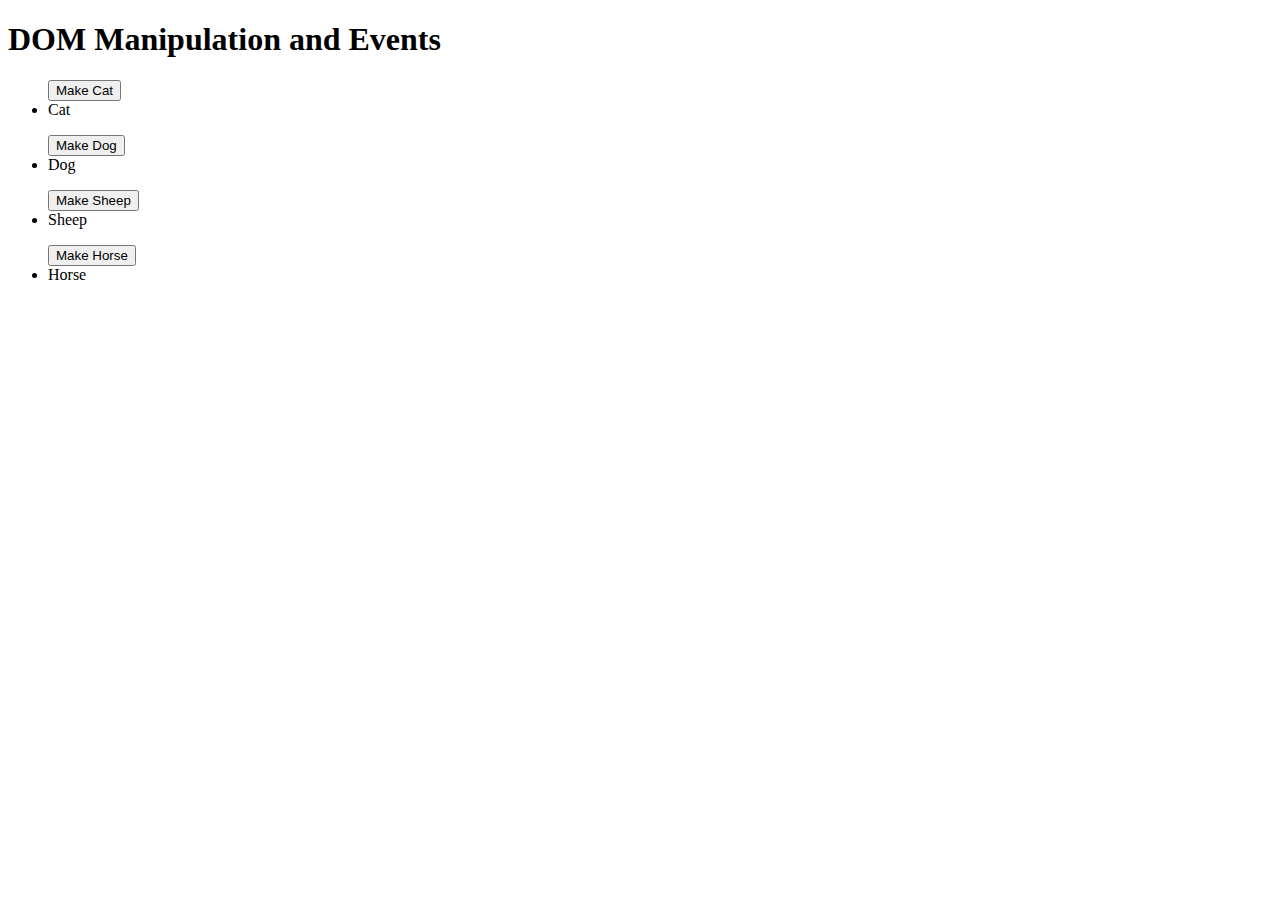
==== index.html @ c7ae13e0 "first day changes" ====
<!DOCTYPE html>
<html lang="en">
<head>
    <meta charset="UTF-8">
    <meta http-equiv="X-UA-Compatible" content="IE=edge">
    <meta name="viewport" content="width=device-width, initial-scale=1.0">
    <link rel="stylesheet" href="reset.css">
    <link rel="stylesheet" href="style.css">
    <title>Animal farm</title>
</head>
<body>
     <h1>DOM Manipulation and Events</h1>
     
     <ul id="cats">
         <button id="make-cat">Make Cat</button>
         <li>Cat</li>
     </ul>
     
     <ul id="dogs">
         <button id="make-dog">Make Dog</button>
         <li>Dog</li>
     </ul>
     
     <ul id="sheeps">
         <button id="make-sheep">Make Sheep</button>
         <li>Sheep</li>
     </ul>
    
     <ul id="horses">
         <button id="make-horse">Make Horse</button>
          <li>Horse</li>
    </ul>
   
</body>
<script src="app.js"></script>
</html>
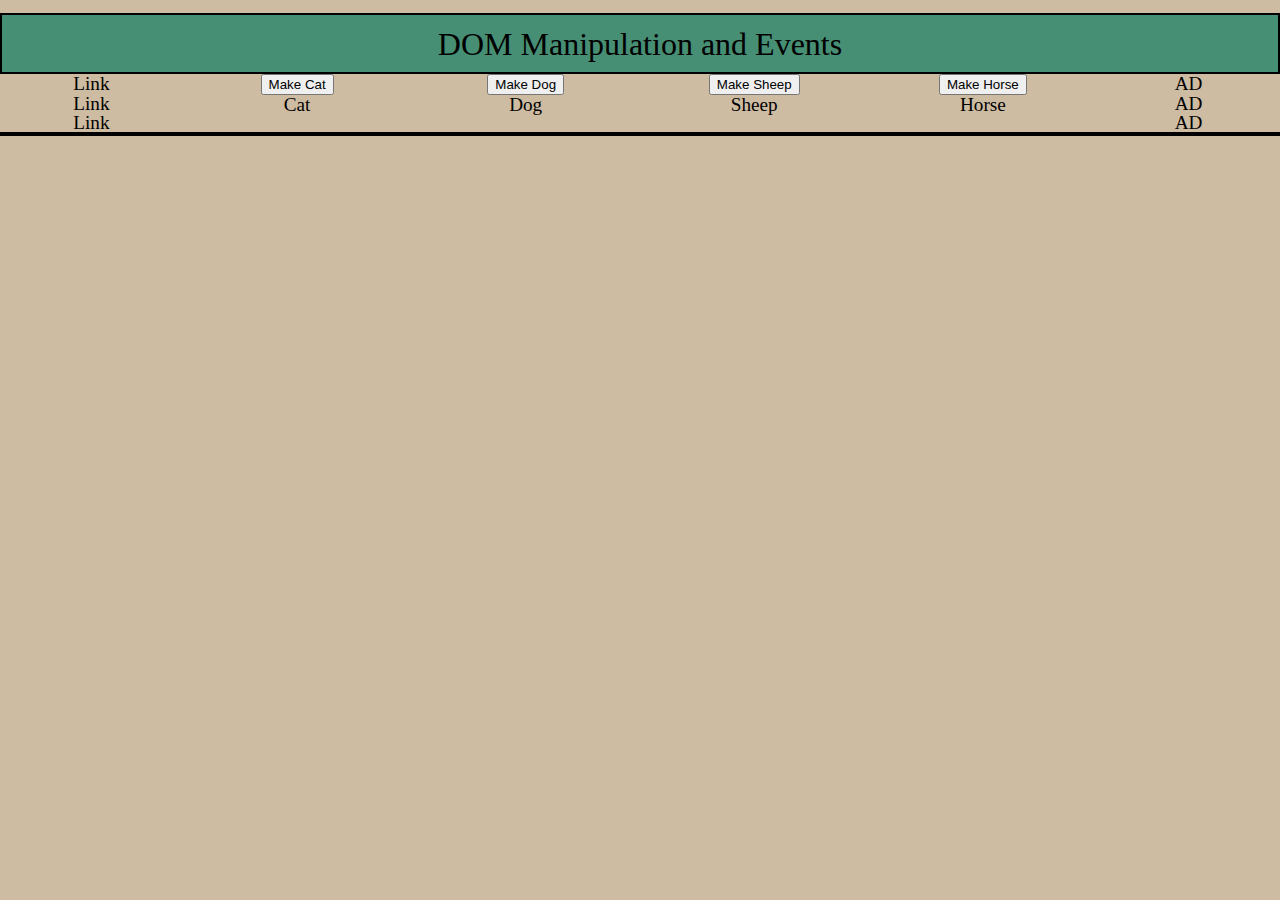
==== commit 1eada9cb: "day four" ====
--- a/index.html
+++ b/index.html
@@ -9,8 +9,19 @@
     <title>Animal farm</title>
 </head>
 <body>
-     <h1>DOM Manipulation and Events</h1>
-     
+    <header>
+        <h1>DOM Manipulation and Events</h1>
+    </header>
+     <main>
+         <section id="nav">
+             <ul>
+                 <li>Link</li>
+                 <li>Link</li>
+                 <li>Link</li>
+             </ul>
+         </section>
+
+         <section id="function">     
      <ul id="cats">
          <button id="make-cat">Make Cat</button>
          <li>Cat</li>
@@ -30,7 +41,19 @@
          <button id="make-horse">Make Horse</button>
           <li>Horse</li>
     </ul>
-   
+    </section>
+
+    <section id="other">
+        <ul>
+            <li>AD</li>
+            <li>AD</li>
+            <li>AD</li>
+        </ul>
+    </section>
+    </main>
+    <footer>
+
+    </footer>
+    <script src="app.js"></script>
 </body>
-<script src="app.js"></script>
 </html>--- a/style.css
+++ b/style.css
@@ -0,0 +1,38 @@
+body{
+    background-color: #A6865A8F;
+}
+header{
+    background-color: #478f74;
+    border: solid 2px black;
+    margin-top: 1%;
+}
+h1{
+    text-align: center;
+    font-size: xx-large;
+    margin-top: 1%;
+    margin-bottom: 1%;
+ }
+
+main{
+    display: grid;
+    grid-template-columns: 1fr 5fr 1fr;
+}
+
+#function{
+    display:grid;
+    grid-template-columns: 1fr 1fr 1fr 1fr;
+}
+
+ul {
+    justify-self: center;
+}
+
+li{
+   text-align: center;
+   font-size: larger;
+}
+
+footer{
+    background-color: #D7FACD;
+    border: solid 2px black;
+}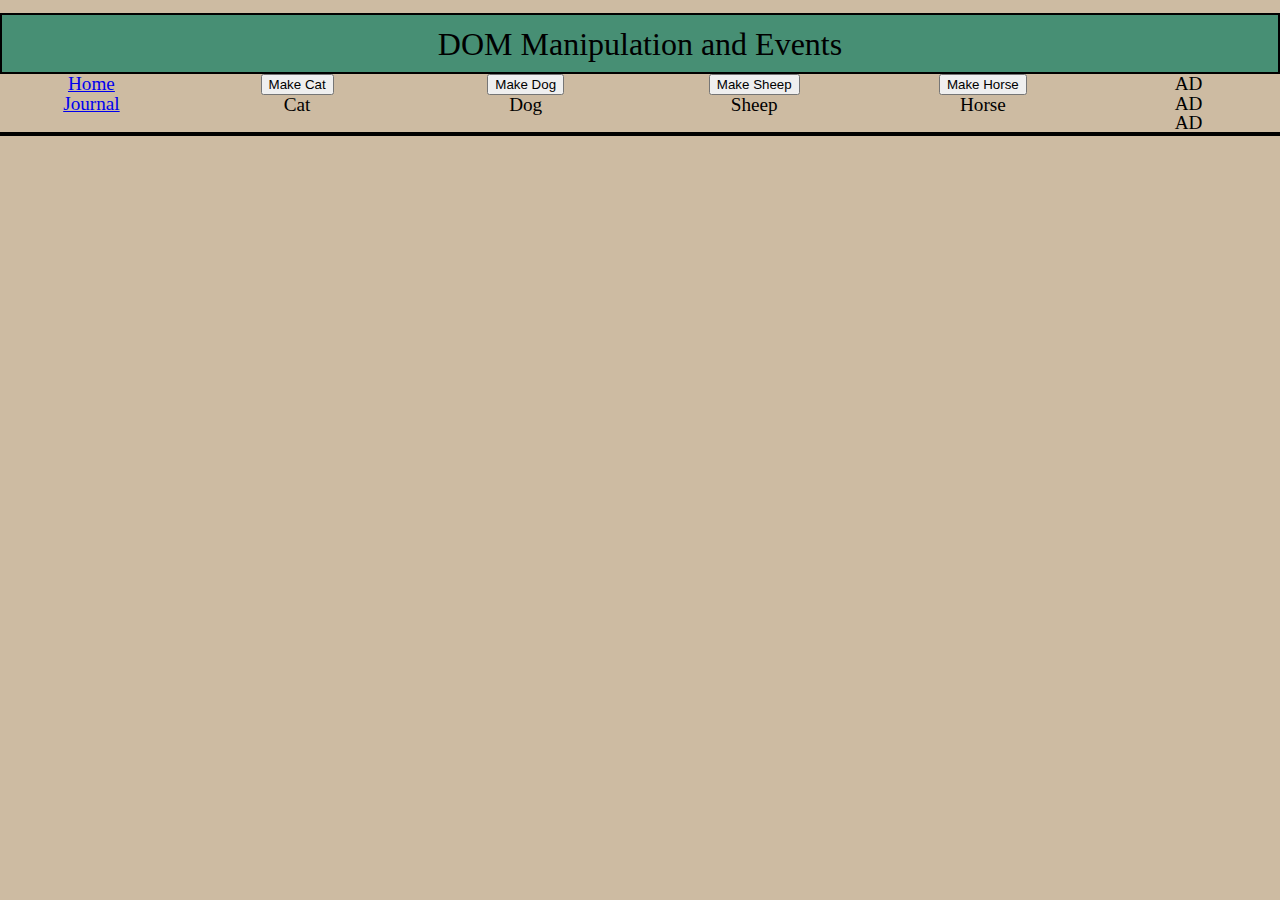
==== commit 1ac30b6b: "day five" ====
--- a/index.html
+++ b/index.html
@@ -15,9 +15,8 @@
      <main>
          <section id="nav">
              <ul>
-                 <li>Link</li>
-                 <li>Link</li>
-                 <li>Link</li>
+                 <li><a href="index.html">Home</a></li>
+                 <li><a href="journal.html">Journal</a></li>
              </ul>
          </section>
 
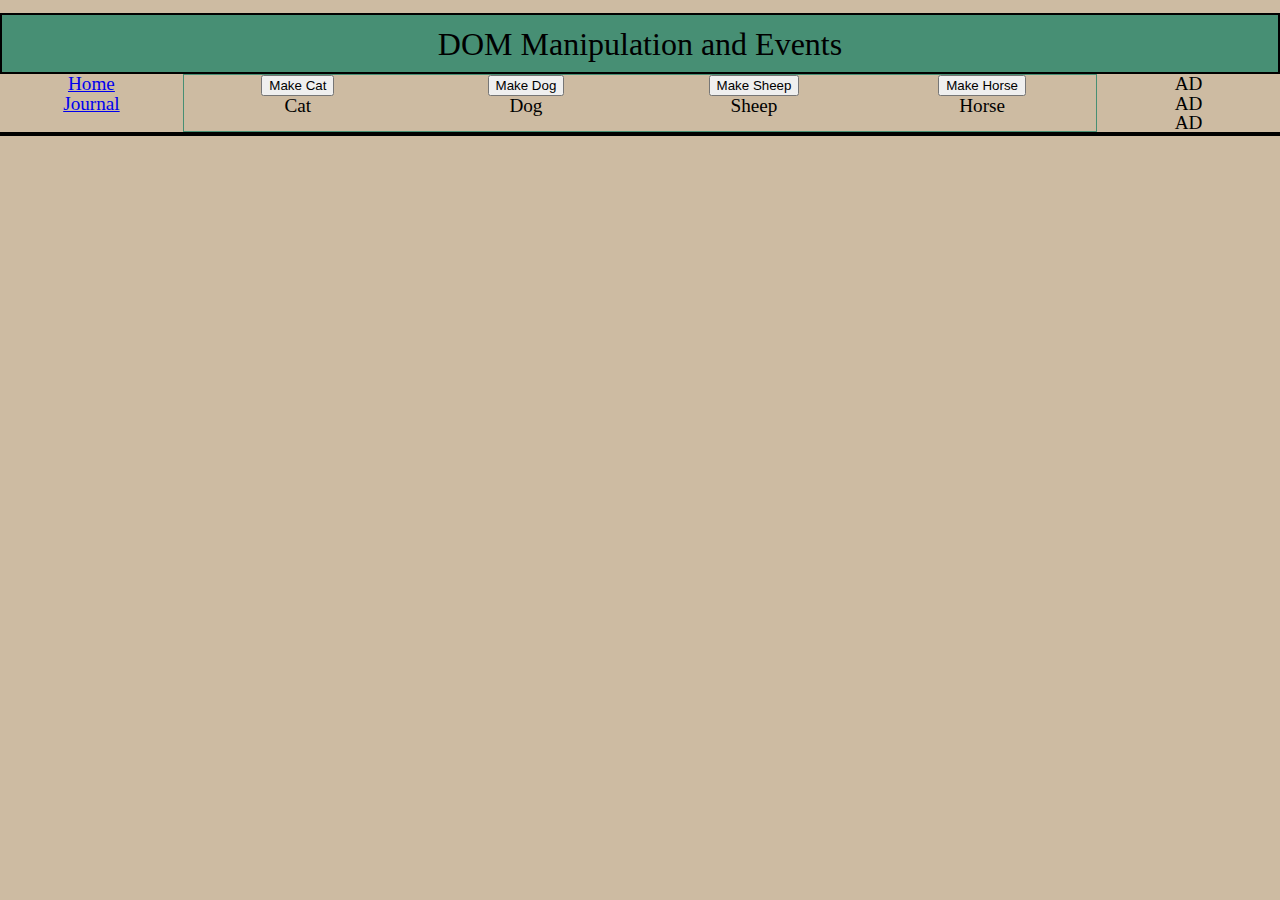
==== commit 016635ac: "add" ====
--- a/index.html
+++ b/index.html
@@ -54,5 +54,6 @@
 
     </footer>
     <script src="app.js"></script>
+    <script src="journal."></script>
 </body>
 </html>--- a/style.css
+++ b/style.css
@@ -1,11 +1,13 @@
 body{
     background-color: #A6865A8F;
 }
+
 header{
     background-color: #478f74;
     border: solid 2px black;
     margin-top: 1%;
 }
+
 h1{
     text-align: center;
     font-size: xx-large;
@@ -13,17 +15,20 @@
     margin-bottom: 1%;
  }
 
-main{
+
+ main{
     display: grid;
     grid-template-columns: 1fr 5fr 1fr;
 }
 
+
 #function{
     display:grid;
     grid-template-columns: 1fr 1fr 1fr 1fr;
-}
+    border: 1px solid #478f74;
+}    
 
-ul {
+    ul {
     justify-self: center;
 }
 
@@ -35,4 +40,4 @@
 footer{
     background-color: #D7FACD;
     border: solid 2px black;
-}+}
